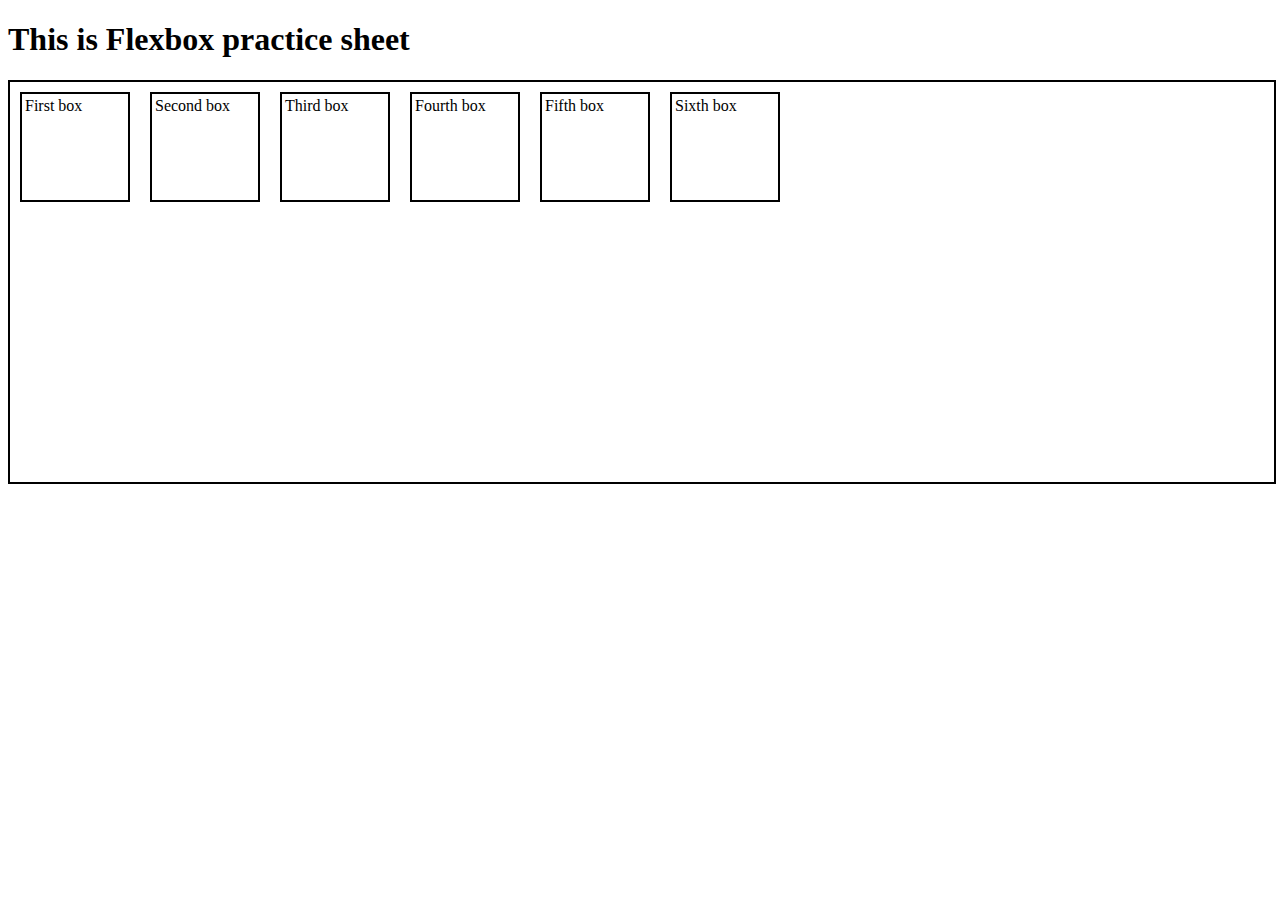
==== flexbox/index.html @ 9ae4eb9b "completed the basic gym website" ====
<!DOCTYPE html>
<html lang="en">
<head>
    <meta charset="UTF-8">
    <meta http-equiv="X-UA-Compatible" content="IE=edge">
    <meta name="viewport" content="width=device-width, initial-scale=1.0">
    <title>Flexbox important</title>
    <link rel="stylesheet" href="flexbox.css">
</head>
<body>
    <h1>This is Flexbox practice sheet</h1>
    <div class="container">
        <div class="item" id="item-1">First box</div>
        <div class="item" id="item-2">Second box</div>
        <div class="item" id="item-3">Third box</div>
        <div class="item" id="item-4">Fourth box</div>
        <div class="item" id="item-5">Fifth box</div>
        <div class="item" id="item-6">Sixth box</div>
    </div>
</body>
</html>
---- flexbox/flexbox.css ----
.container {
    width: 100%;
    height: 400px;
    border: 2px solid black;
    display: flex;
}
.item {
    width: 100px;
    height: 100px;
    border: 2px solid black;
    border-radius: 3px solid black;
    margin: 10px;
    padding: 3px;
}
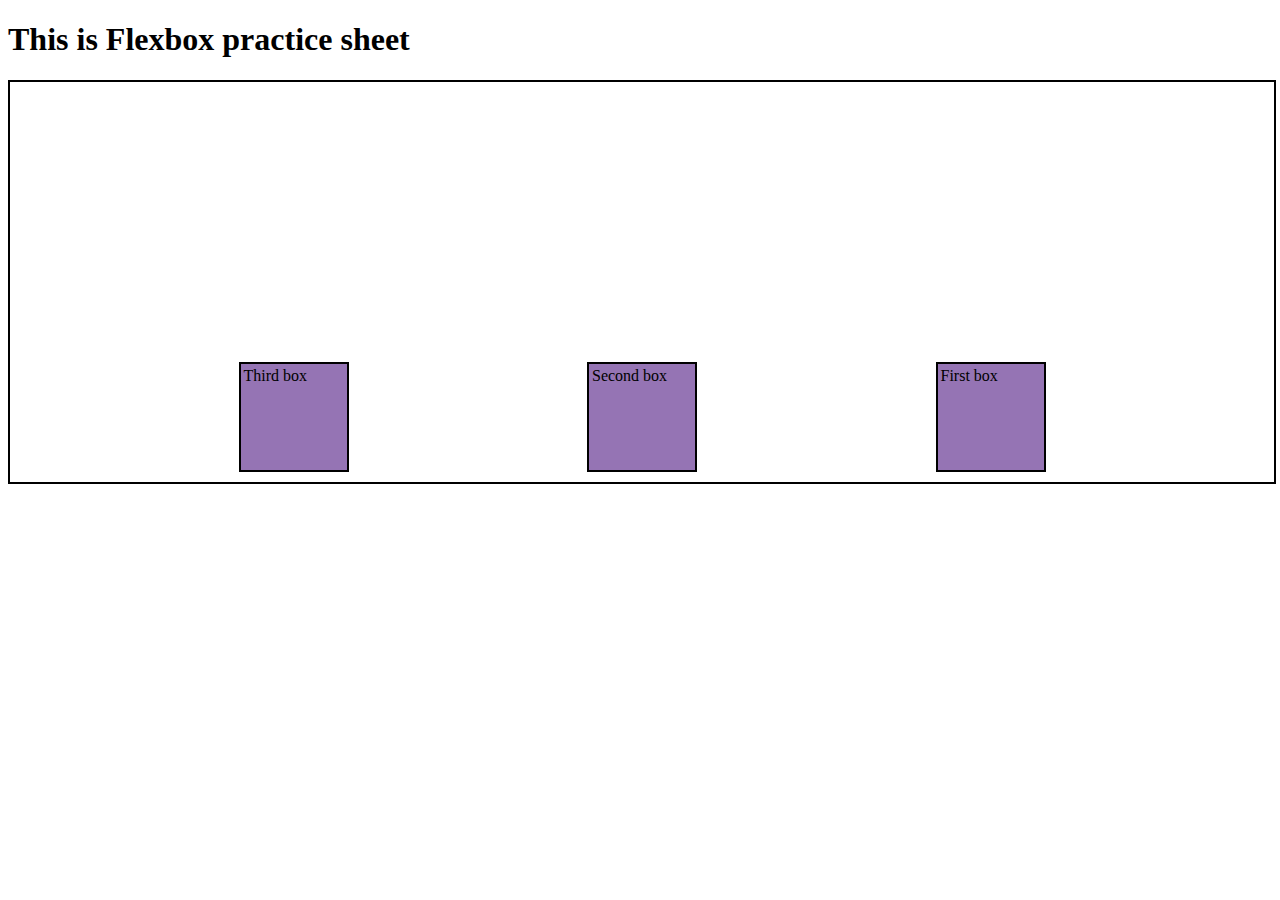
==== commit 464c40e0: "media queries" ====
--- a/flexbox/index.html
+++ b/flexbox/index.html
@@ -13,9 +13,9 @@
         <div class="item" id="item-1">First box</div>
         <div class="item" id="item-2">Second box</div>
         <div class="item" id="item-3">Third box</div>
-        <div class="item" id="item-4">Fourth box</div>
+        <!-- <div class="item" id="item-4">Fourth box</div>
         <div class="item" id="item-5">Fifth box</div>
-        <div class="item" id="item-6">Sixth box</div>
+        <div class="item" id="item-6">Sixth box</div> -->
     </div>
 </body>
 </html>--- a/flexbox/flexbox.css
+++ b/flexbox/flexbox.css
@@ -2,7 +2,34 @@
     width: 100%;
     height: 400px;
     border: 2px solid black;
+    /* isko comment out karke dekhna kaise container se bahar ja raha tha pehle */
+    /* initialize the container as flex */
     display: flex;
+
+    /* flex properties for flex container */
+
+    /* by default row hota hai */
+    /* flex-direction: column;
+    flex-direction: row-reverse; */
+
+    /* flex-wrap: wrap;
+    flex-wrap: wrap-reverse; */
+
+    /* dono property ek sath set kar sakte */
+    flex-flow: row-reverse wrap;
+
+    /* to align items in center and set spaces*/
+    justify-content: center;
+    justify-content: space-around;
+    justify-content: space-between;
+    justify-content: space-evenly;
+    
+    /* to align vertically center */
+    align-items: center;
+    align-items: flex-end; /*neeche aa jayega*/
+    /* align-items: flex-start; upar aa jayega */
+
+
 }
 .item {
     width: 100px;
@@ -11,4 +38,33 @@
     border-radius: 3px solid black;
     margin: 10px;
     padding: 3px;
+    background-color: rgb(149, 116, 180);
+}
+
+#item1 {
+    /* higher the order, later it shows up in container */
+    order: 2;
+
+    /* gives the ability to grow when container grows */
+    flex-grow: 3;
+}
+#item2 {
+    /* use these properties on id, not class */
+    flex-shrink: 2; 
+      
+}
+#item3 {
+    /* when flex-direction is set to row, flex-basis will control width; */
+    /* when flex-direction is set to column, flex-basis will control height */
+    flex-basis: 200px;
+
+    /* flex shorthand */
+    /* grow, shrink, basis */
+    flex: 2 2 300px;
+
+    /* item ko container ke end start ya center me place kar dega
+    align-self: flex-start;
+    align-self: center;
+    align-self: flex-end; */
+
 }